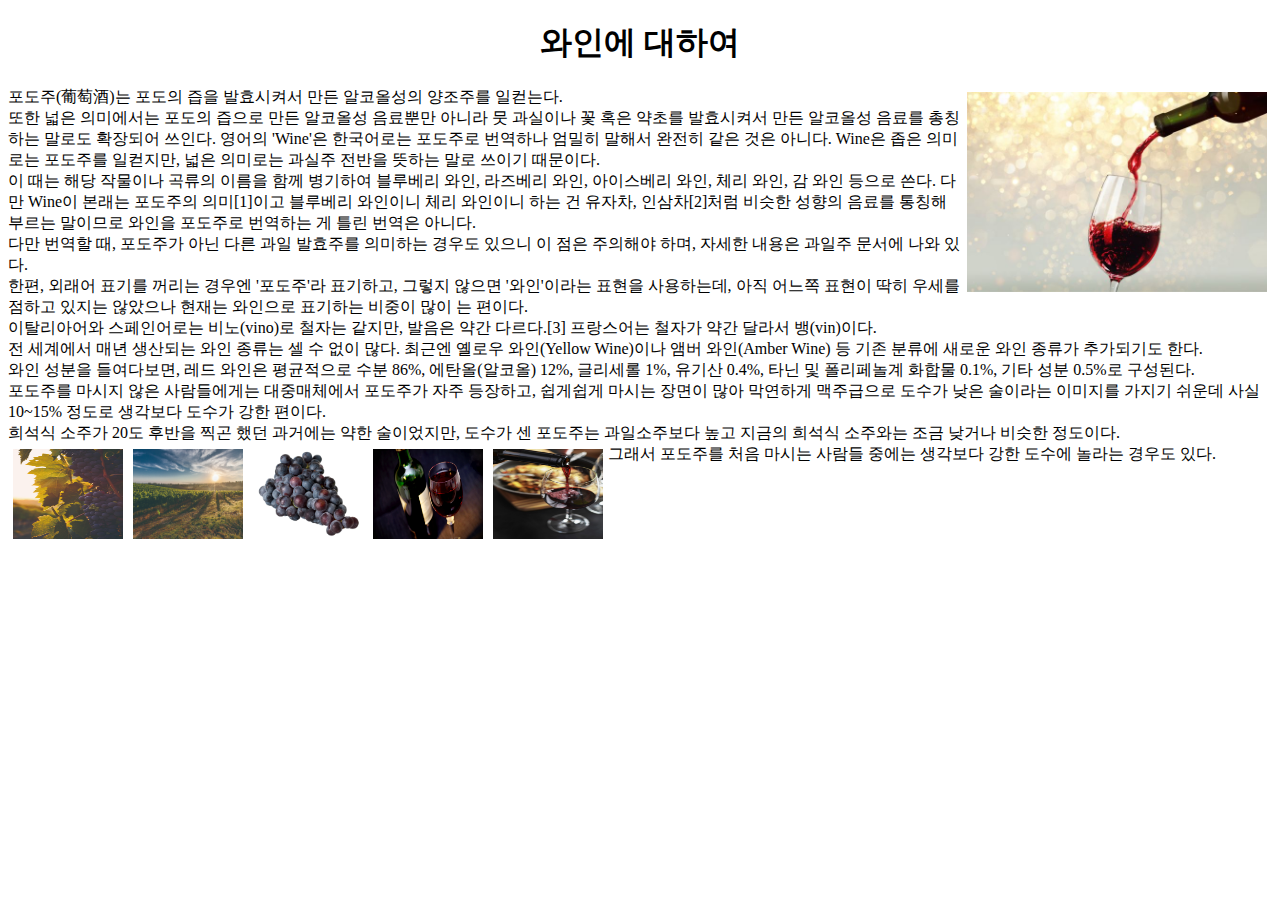
==== index.html @ 62e5ddd1 "Add files via upload" ====
<!DOCTYPE html>
<html lang="en">
<head>
    <meta charset="UTF-8">
    <meta name="viewport" content="width=device-width, initial-scale=1.0">
    <title>내 소개</title>

    <style>
        img.a {float: right;
               padding: 5px;
               }

        img.b {
            float: left;
            width: 110px;
            height: 90px;
            margin: 5px;
        }

        h1 {
            text-align: center;
            font-family:'Segoe UI', Tahoma, Geneva, Verdana, sans-serif;
        }
    </style>
</head>
<body>
    <h1>와인에 대하여</h1>
    <img class=a src="3.jpeg"  width="300px" height="200">
    
    <p>
        포도주(葡萄酒)는 포도의 즙을 발효시켜서 만든 알코올성의 양조주를 일컫는다. <br>
        또한 넓은 의미에서는 포도의 즙으로 만든 알코올성 음료뿐만 아니라 뭇 과실이나 꽃 혹은 약초를 발효시켜서 만든 알코올성 음료를 총칭하는 말로도 확장되어 쓰인다.

        영어의 'Wine'은 한국어로는 포도주로 번역하나 엄밀히 말해서 완전히 같은 것은 아니다. Wine은 좁은 의미로는 포도주를 일컫지만, 넓은 의미로는 과실주 전반을 뜻하는 말로 쓰이기 때문이다. <br>
        이 때는 해당 작물이나 곡류의 이름을 함께 병기하여 블루베리 와인, 라즈베리 와인, 아이스베리 와인, 체리 와인, 감 와인 등으로 쓴다. 다만 Wine이 본래는 포도주의 의미[1]이고 블루베리 와인이니 체리 와인이니 하는 건 유자차, 인삼차[2]처럼 비슷한 성향의 음료를 통칭해 부르는 말이므로 와인을 포도주로 번역하는 게 틀린 번역은 아니다.<br>
         다만 번역할 때, 포도주가 아닌 다른 과일 발효주를 의미하는 경우도 있으니 이 점은 주의해야 하며, 자세한 내용은 과일주 문서에 나와 있다.<br>
        
        한편, 외래어 표기를 꺼리는 경우엔 '포도주'라 표기하고, 그렇지 않으면 '와인'이라는 표현을 사용하는데,
        아직 어느쪽 표현이 딱히 우세를 점하고 있지는 않았으나 현재는 와인으로 표기하는 비중이 많이 는 편이다.<br>

        
        이탈리아어와 스페인어로는 비노(vino)로 철자는 같지만, 발음은 약간 다르다.[3] 프랑스어는 철자가 약간 달라서 뱅(vin)이다.<br>
        
        전 세계에서 매년 생산되는 와인 종류는 셀 수 없이 많다. <br<\>
        최근엔 옐로우 와인(Yellow Wine)이나 앰버 와인(Amber Wine) 등 기존 분류에 새로운 와인 종류가 추가되기도 한다.<br>
        
        와인 성분을 들여다보면, 레드 와인은 평균적으로 수분 86%, 에탄올(알코올) 12%, 글리세롤 1%, 유기산 0.4%,
         타닌 및 폴리페놀계 화합물 0.1%, 기타 성분 0.5%로 구성된다.<br>
        
        포도주를 마시지 않은 사람들에게는 대중매체에서 포도주가 자주 등장하고, 
        쉽게쉽게 마시는 장면이 많아 막연하게 맥주급으로 도수가 낮은 술이라는 이미지를 가지기 쉬운데 사실 10~15% 정도로 생각보다 도수가 강한 편이다.<br>
         희석식 소주가 20도 후반을 찍곤 했던 과거에는 약한 술이었지만, 도수가 센 포도주는 과일소주보다 높고 지금의 희석식 소주와는 조금 낮거나 비슷한 정도이다.<br>
          그래서 포도주를 처음 마시는 사람들 중에는 생각보다 강한 도수에 놀라는 경우도 있다.
        

    <img class=b src="5.jpg"  width="100px" height="90">
    <img class=b src="6.jpg"  width="100px" height="90">
    <img class=b src="7.png"  width="100px" height="90">
    <img class=b src="8.jpg"  width="100px" height="90">
    <img class=b src="9.jpg"  width="100px" height="90">
</body>
</html>
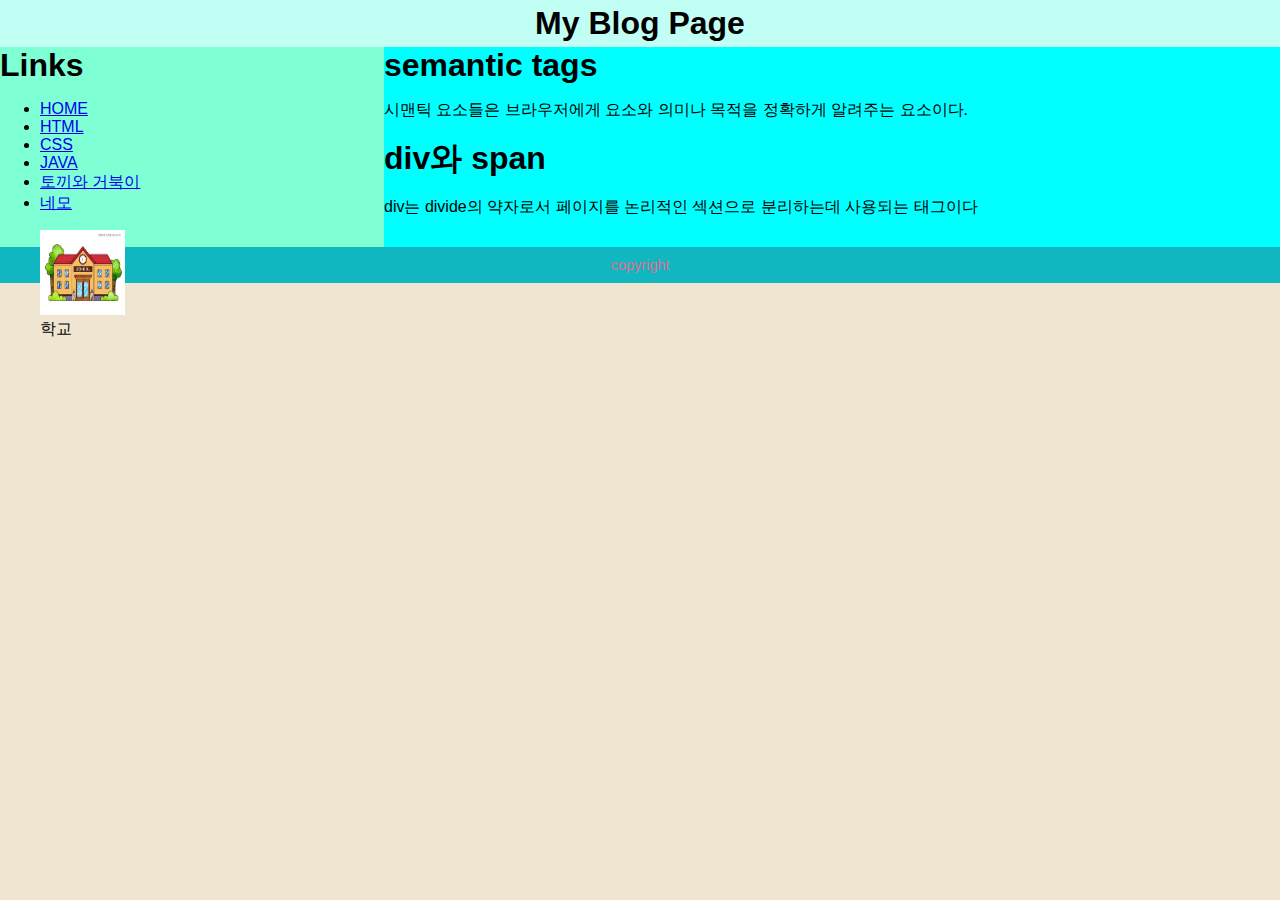
==== commit a0813515: "Add files via upload" ====
--- a/index.html
+++ b/index.html
@@ -3,60 +3,40 @@
 <head>
     <meta charset="UTF-8">
     <meta name="viewport" content="width=device-width, initial-scale=1.0">
-    <title>내 소개</title>
-
-    <style>
-        img.a {float: right;
-               padding: 5px;
-               }
-
-        img.b {
-            float: left;
-            width: 110px;
-            height: 90px;
-            margin: 5px;
-        }
-
-        h1 {
-            text-align: center;
-            font-family:'Segoe UI', Tahoma, Geneva, Verdana, sans-serif;
-        }
-    </style>
+    <title>My Blog Page</title>
+   
+    <link type="text/css" rel="stylesheet" href="my css.css">
 </head>
 <body>
-    <h1>와인에 대하여</h1>
-    <img class=a src="3.jpeg"  width="300px" height="200">
+    <header>
+        <h1>My Blog Page</h1>
+    </header>
+    <nav>
+        <h1>Links</h1>
+        <ul>
+            <li><a href="index.html">HOME</a></li>
+            <li><a href="1.html">HTML</a></li>
+            <li><a href="2.html">CSS</a></li>
+            <li><a href="3.html">JAVA</a></li>
+            <li><a href="my ani.html">토끼와 거북이</a></li>
+            <li><a href="my anim.html">네모</a></li>
+        </ul>
+        <figure>
+            <img width="85" height="85" src="1.jpeg" alt="학교"/>
+            <figcaption>학교</figcaption>
+        </figure>
+    </nav>
+    <section id="main">
+        <article>
+            <h1>semantic tags</h1>
+            <p>시맨틱 요소들은 브라우저에게 요소와 의미나 목적을 정확하게 알려주는 요소이다.</p>
+        </article>
+        <article>
+            <h1>div와 span</h1>
+            <p> div는 divide의 약자로서 페이지를 논리적인 섹션으로 분리하는데 사용되는 태그이다</p>
+        </article>
+    </section>
+    <footer>copyright</footer>
     
-    <p>
-        포도주(葡萄酒)는 포도의 즙을 발효시켜서 만든 알코올성의 양조주를 일컫는다. <br>
-        또한 넓은 의미에서는 포도의 즙으로 만든 알코올성 음료뿐만 아니라 뭇 과실이나 꽃 혹은 약초를 발효시켜서 만든 알코올성 음료를 총칭하는 말로도 확장되어 쓰인다.
-
-        영어의 'Wine'은 한국어로는 포도주로 번역하나 엄밀히 말해서 완전히 같은 것은 아니다. Wine은 좁은 의미로는 포도주를 일컫지만, 넓은 의미로는 과실주 전반을 뜻하는 말로 쓰이기 때문이다. <br>
-        이 때는 해당 작물이나 곡류의 이름을 함께 병기하여 블루베리 와인, 라즈베리 와인, 아이스베리 와인, 체리 와인, 감 와인 등으로 쓴다. 다만 Wine이 본래는 포도주의 의미[1]이고 블루베리 와인이니 체리 와인이니 하는 건 유자차, 인삼차[2]처럼 비슷한 성향의 음료를 통칭해 부르는 말이므로 와인을 포도주로 번역하는 게 틀린 번역은 아니다.<br>
-         다만 번역할 때, 포도주가 아닌 다른 과일 발효주를 의미하는 경우도 있으니 이 점은 주의해야 하며, 자세한 내용은 과일주 문서에 나와 있다.<br>
-        
-        한편, 외래어 표기를 꺼리는 경우엔 '포도주'라 표기하고, 그렇지 않으면 '와인'이라는 표현을 사용하는데,
-        아직 어느쪽 표현이 딱히 우세를 점하고 있지는 않았으나 현재는 와인으로 표기하는 비중이 많이 는 편이다.<br>
-
-        
-        이탈리아어와 스페인어로는 비노(vino)로 철자는 같지만, 발음은 약간 다르다.[3] 프랑스어는 철자가 약간 달라서 뱅(vin)이다.<br>
-        
-        전 세계에서 매년 생산되는 와인 종류는 셀 수 없이 많다. <br<\>
-        최근엔 옐로우 와인(Yellow Wine)이나 앰버 와인(Amber Wine) 등 기존 분류에 새로운 와인 종류가 추가되기도 한다.<br>
-        
-        와인 성분을 들여다보면, 레드 와인은 평균적으로 수분 86%, 에탄올(알코올) 12%, 글리세롤 1%, 유기산 0.4%,
-         타닌 및 폴리페놀계 화합물 0.1%, 기타 성분 0.5%로 구성된다.<br>
-        
-        포도주를 마시지 않은 사람들에게는 대중매체에서 포도주가 자주 등장하고, 
-        쉽게쉽게 마시는 장면이 많아 막연하게 맥주급으로 도수가 낮은 술이라는 이미지를 가지기 쉬운데 사실 10~15% 정도로 생각보다 도수가 강한 편이다.<br>
-         희석식 소주가 20도 후반을 찍곤 했던 과거에는 약한 술이었지만, 도수가 센 포도주는 과일소주보다 높고 지금의 희석식 소주와는 조금 낮거나 비슷한 정도이다.<br>
-          그래서 포도주를 처음 마시는 사람들 중에는 생각보다 강한 도수에 놀라는 경우도 있다.
-        
-
-    <img class=b src="5.jpg"  width="100px" height="90">
-    <img class=b src="6.jpg"  width="100px" height="90">
-    <img class=b src="7.png"  width="100px" height="90">
-    <img class=b src="8.jpg"  width="100px" height="90">
-    <img class=b src="9.jpg"  width="100px" height="90">
 </body>
 </html>--- a/my css.css
+++ b/my css.css
@@ -0,0 +1,43 @@
+
+        body {
+            background-color: #efe5d0;
+            font-family: Arial, Helvetica, sans-serif;
+            margin: 0px;
+        }
+
+        header{
+            background-color: #c1fff5;
+            color: #000000;
+            margin: 0px;
+            text-align: center;
+            padding: 5px;
+        }
+
+        h1{
+            margin: 0px;
+        }
+
+        section#main {
+            float: right;
+            width: 70%;
+            height: 200px;
+            background-color: aqua;
+        }
+
+        nav{
+            float: left;
+            width: 30%;
+            height: 200px;
+            background-color:aquamarine
+        }
+
+        footer {
+            background-color: rgb(16, 183, 192);
+            color: palevioletred;
+            text-align: center;
+            padding: 10px;
+            margin: 0px 0px 0px 0px;
+            font-size: 90%;
+            clear: both;
+        }
+ 